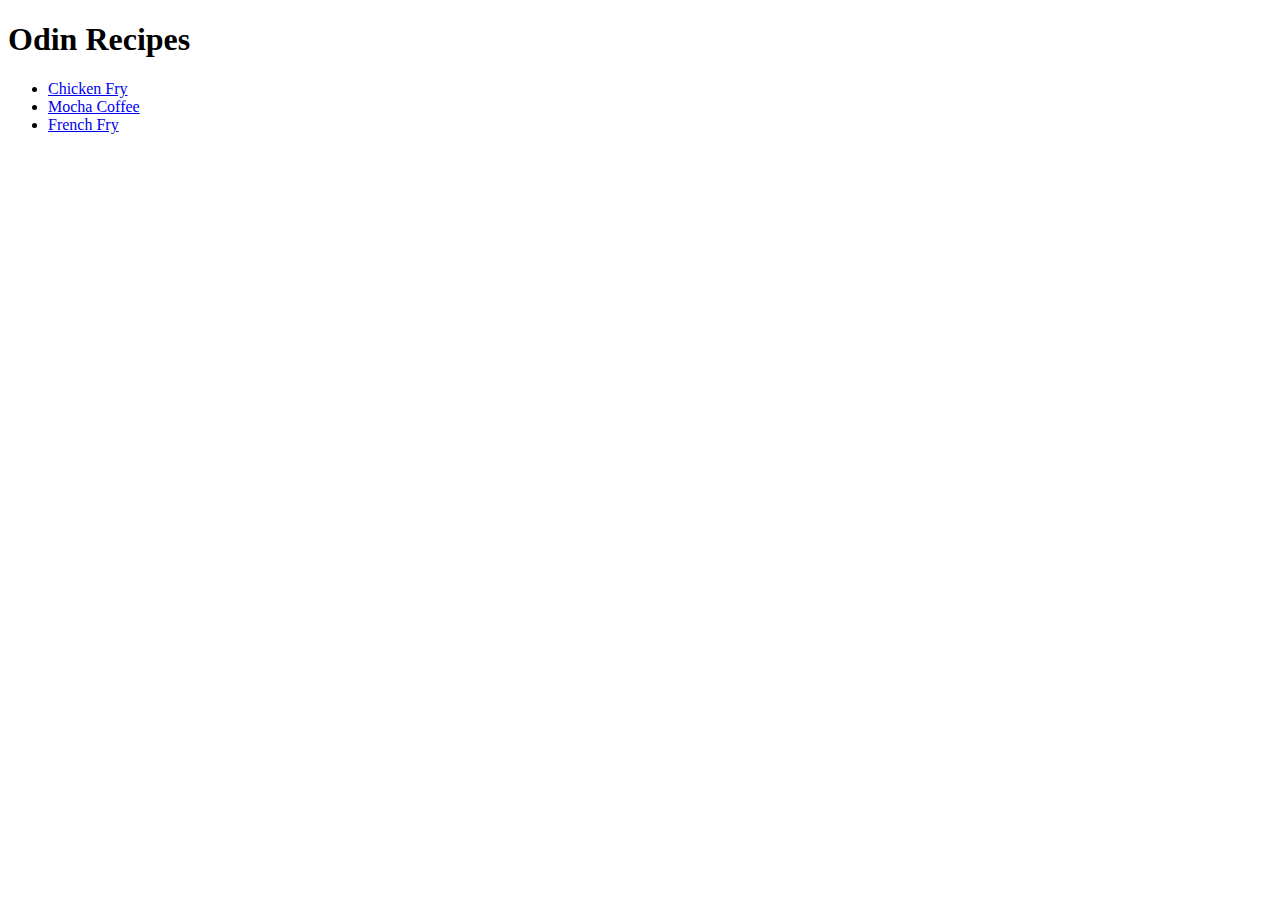
==== index.html @ 60622187 "Completed The Odin Project's First Project: Recipes" ====
<!DOCTYPE html>
<html lang="en">
<head>
    <meta charset="UTF-8">
    <title>Odin Recipes </title>
</head>
<body>

    <h1>Odin Recipes</h1>

    <ul>
    <li><a href="./recipes/chicken-fry.html"> Chicken Fry </a></li>
    <li><a href="./recipes/mocha-coffee.html"> Mocha Coffee </a></li>
    <li><a href="recipes/french-fry.html"> French Fry </a></li>
    </ul>
    
</body>
</html>
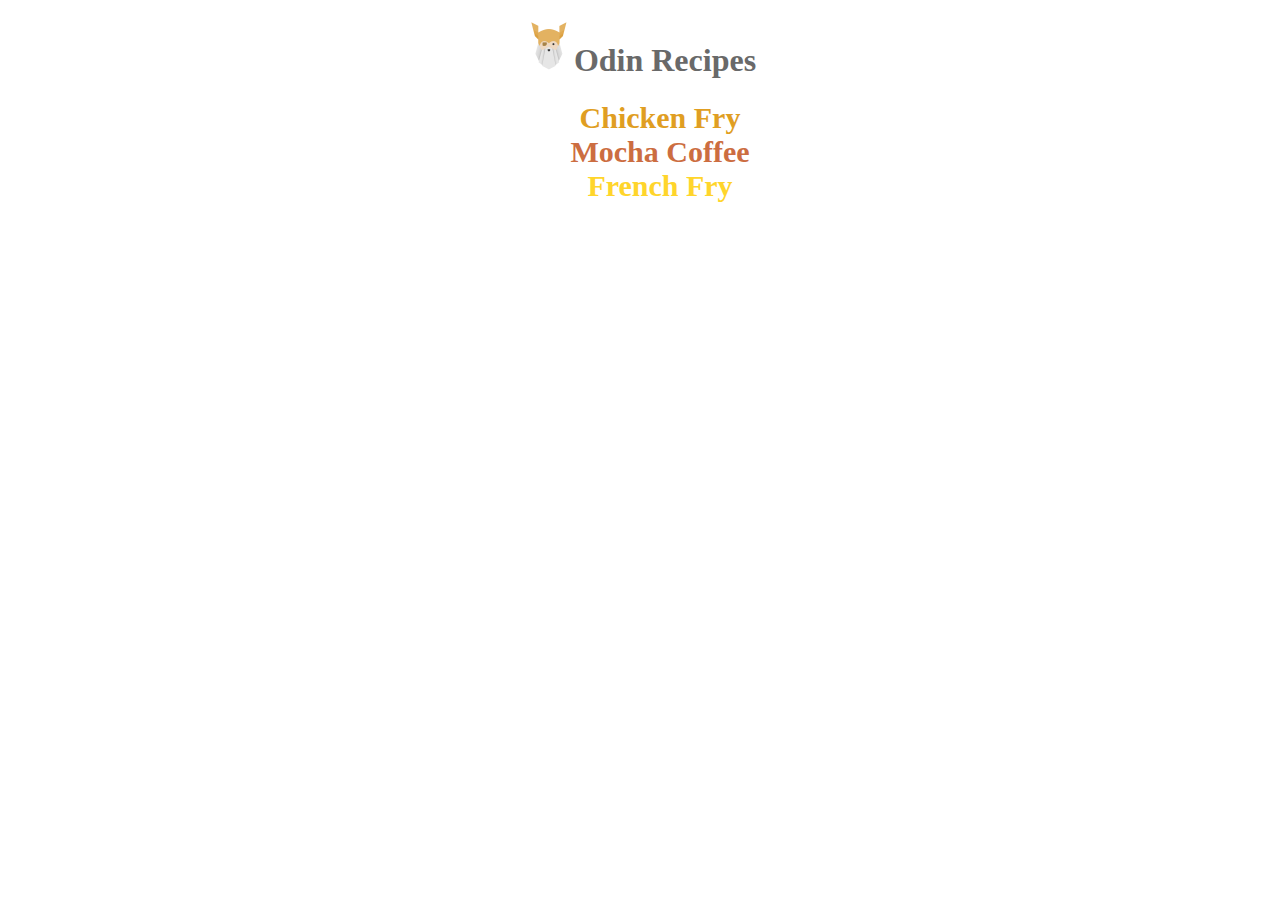
==== commit 6af3c6f2: "Added style to the project" ====
--- a/index.html
+++ b/index.html
@@ -2,17 +2,21 @@
 <html lang="en">
 <head>
     <meta charset="UTF-8">
-    <title>Odin Recipes </title>
+    <meta http-equiv="X-UA-Compatible" content="IE=edge">
+    <meta name="viewport" content="width=device-width, initial-scale=1.0">
+    <title>Document</title>
+
+    <link rel="stylesheet" href="style.css">
 </head>
 <body>
 
-    <h1>Odin Recipes</h1>
+    <h1> <img src="./top.png" width="50" height="50">Odin Recipes</h1>
 
     <ul>
-    <li><a href="./recipes/chicken-fry.html"> Chicken Fry </a></li>
-    <li><a href="./recipes/mocha-coffee.html"> Mocha Coffee </a></li>
-    <li><a href="recipes/french-fry.html"> French Fry </a></li>
+    <li><a class="chicken-fry" href="./recipes/chicken-fry.html"> Chicken Fry </a></li>
+    <li><a class="mocha" href="./recipes/mocha-coffee.html"> Mocha Coffee </a></li>
+    <li><a class="french" href="recipes/french-fry.html"> French Fry </a></li>
     </ul>
-    
+
 </body>
 </html>--- a/style.css
+++ b/style.css
@@ -0,0 +1,30 @@
+h1{
+    text-align: center;
+    font-weight: bold;
+    font-family: "Lucida Console", "Times New Roman", "Sans-serif";
+    color:dimgray;
+}
+
+ul{
+    list-style-type: none;
+    text-align: center;
+}
+
+
+.chicken-fry, .mocha, .french{
+    text-decoration: none;
+    font-family: Copperplate, Monaco, "Lucida Console";
+    font-weight: bolder;
+    color:#e09e22;
+    font-size: 30px;
+}
+
+.mocha{
+    color: #cc6d41;
+}
+
+.french{
+    color: #ffd52b;
+}
+
+
